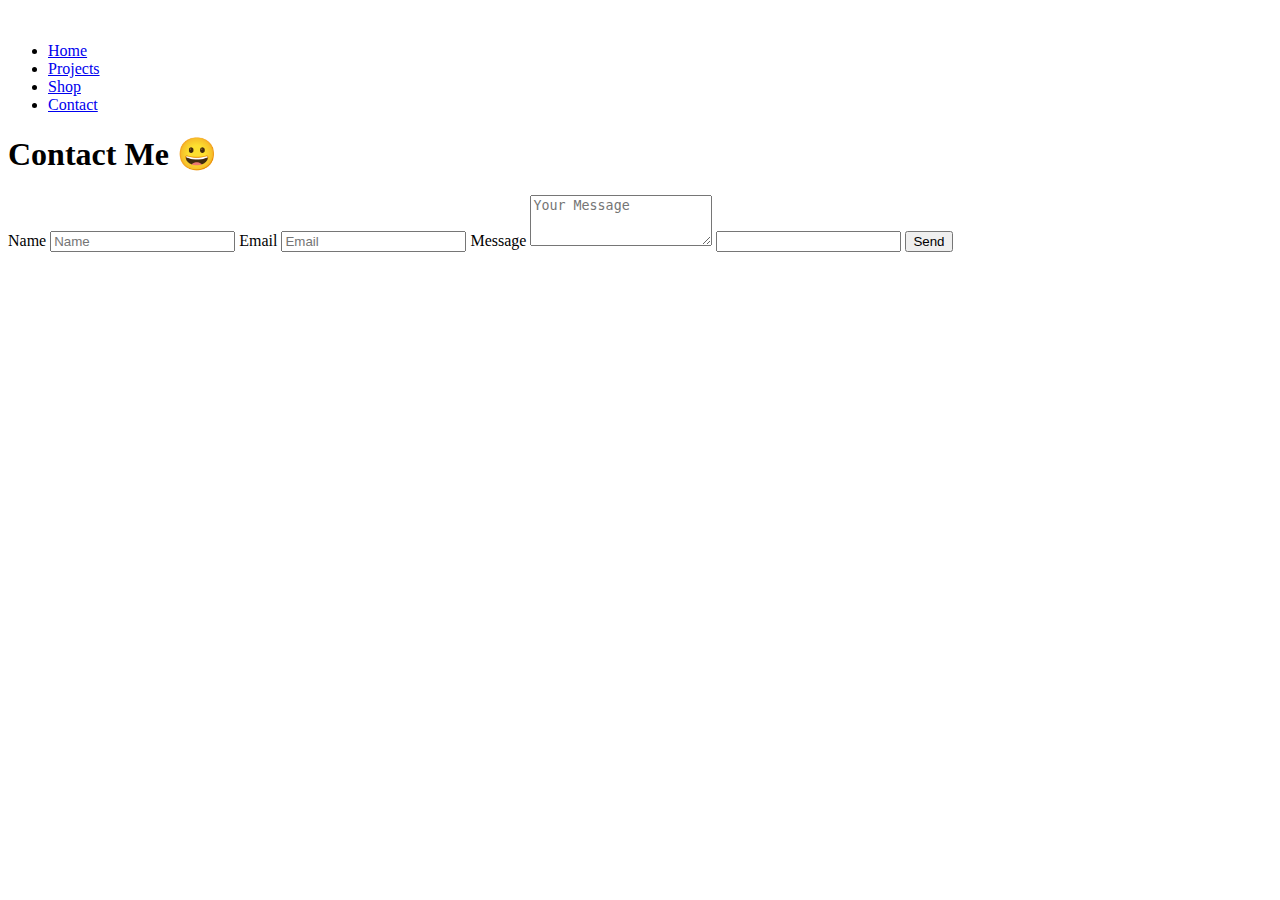
==== contact/index.html @ 8f25d5c7 "Update index.html" ====
<!DOCTYPE html>

<html lang="en">
  <head>
<!-- Meta Tags -->
    <meta charset="UTF-8">
    <meta http-equiv="X-UA-Compatible" content="IE=edge">
    <meta name="viewport" content="width=device-width, initial-scale=1.0">
    <link rel="icon" href="assets/imgs/bob.png">
    
    <!-- Title -->
    <title>Vibudha</title>

    <!-- Css -->
    <link rel="stylesheet" href="assets/css/style.css">

    <!-- Javascript -->
    
    <!-- Fonts -->
    <link rel="stylesheet" href="https://cdnjs.cloudflare.com/ajax/libs/font-awesome/5.15.2/css/all.min.css" integrity="sha512-HK5fgLBL+xu6dm/Ii3z4xhlSUyZgTT9tuc/hSrtw6uzJOvgRr2a9jyxxT1ely+B+xFAmJKVSTbpM/CuL7qxO8w==" crossorigin="anonymous">
    <link
      rel="stylesheet"
      href="https://fonts.googleapis.com/css2?family=Inter:wght@100;200;300;400;500;600;700;800;900&display=swap"
    />
    <link rel="stylesheet" href="assets/css/style.css" />
	<link rel='stylesheet' href='https://treehouse-code-samples.s3.amazonaws.com/poly/css/application.css'>
	<link rel='stylesheet' href='https://alertifyjs.com/build/css/alertify.css'>
	<link rel='stylesheet' href='https://alertifyjs.com/build/css/themes/default.css'><link rel="stylesheet" href="assets/css/style.css">
  </head>
  <body>
<header>
<nav>
<div class="header_logo">
<img src="assets/imgs/inaya_pfp.gif" alt="" srcset="">
</div>
<div class="header_links">
<ul class="nav_links">
<li class="nav_links"><a href="https://vibudha.tech/home">Home</a></li>
<li class="nav_links"><a href="https://vibudha.tech/projects">Projects</a></li>
<li class="nav_link"><a href="https://vibudha.tech/shop">Shop</a></li>
<li class="nav_links"><a href="https://vibudha.tech/contact">Contact</a></li>
</ul>
</div>
</nav>
</header>
<div class="grid">
  <div class="grid__col--12">
    <form id="contact-form">
	<div class="box">
	<h1 class="idk">Contact Me 😀</h1>
	</div>
      <label for="inputName">Name</label>
      <input class="form__input" id="inputName" type="text" placeholder="Name" name="name"/>
      <label for="inputEmail">Email</label>
      <input class="form__input" id="inputEmail" type="email" placeholder="Email" name="email"/>
      <label for="inputMessage">Message</label>
      <textarea class="form__input" id="inputMessage" rows="3" placeholder="Your Message" name="message"></textarea>
      <input class="display-none" type="text" name="_gotcha"/>
      <input class="btn--default fill" id="email-submit-btn" type="submit" value="Send"/>
   	</form>
  	</div>
</div>
<!-- partial -->
  <script src='https://code.jquery.com/jquery-2.2.4.min.js'></script>
<script src='https://alertifyjs.com/build/alertify.js'></script><script  src="./script.js"></script>

  </body>
</html>
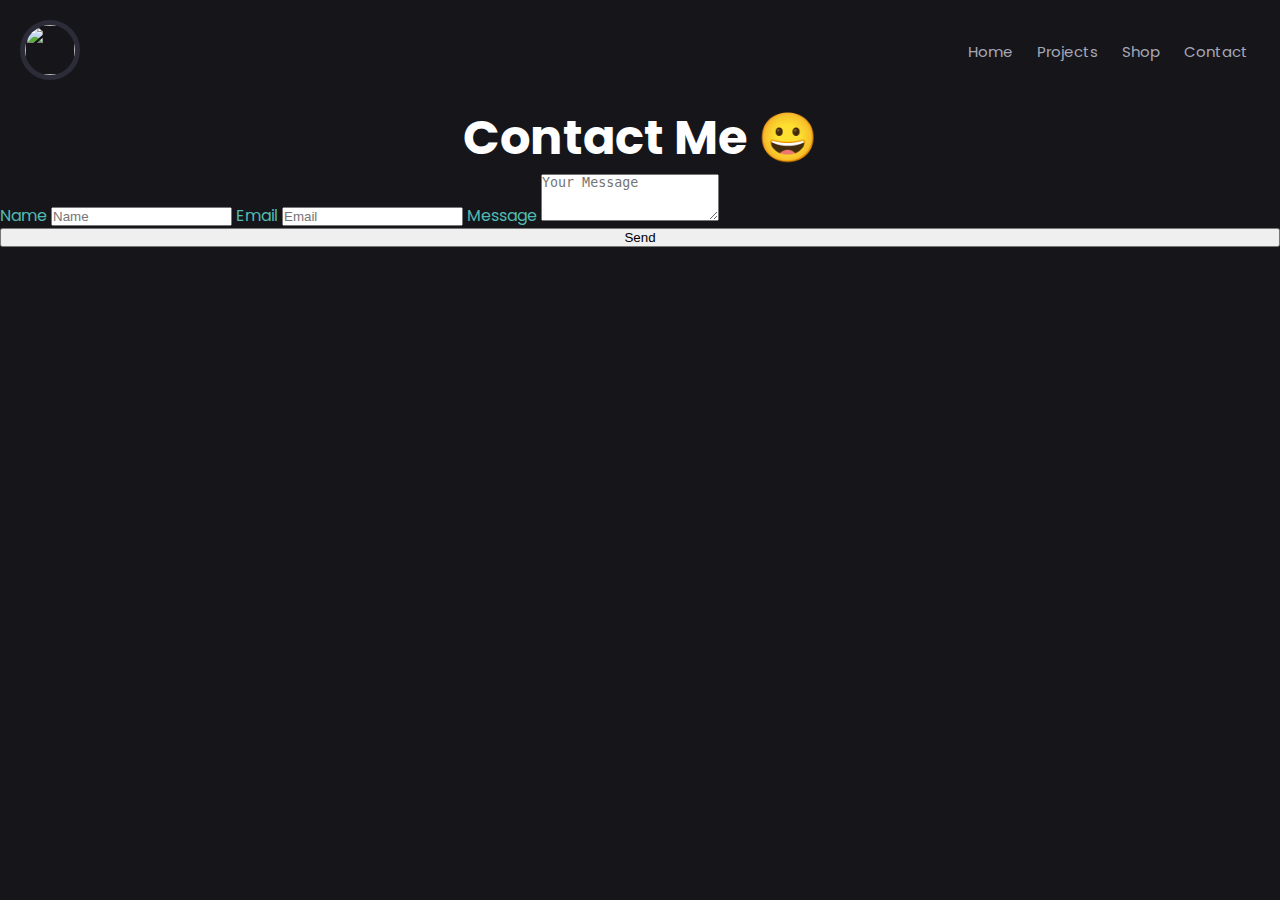
==== commit 0277701b: "Update index.html" ====
--- a/contact/index.html
+++ b/contact/index.html
@@ -37,7 +37,7 @@
 <ul class="nav_links">
 <li class="nav_links"><a href="https://vibudha.tech/home">Home</a></li>
 <li class="nav_links"><a href="https://vibudha.tech/projects">Projects</a></li>
-<li class="nav_link"><a href="https://vibudha.tech/shop">Shop</a></li>
+<li class="nav_link"><a href="https://shop.vibudha.tech">Shop</a></li>
 <li class="nav_links"><a href="https://vibudha.tech/contact">Contact</a></li>
 </ul>
 </div>
--- a/contact/assets/css/style.css
+++ b/contact/assets/css/style.css
@@ -0,0 +1,230 @@
+@import url('https://fonts.googleapis.com/css2?family=Poppins&display=swap');
+@import url('https://fonts.googleapis.com/css2?family=Roboto&display=swap');
+@import url('https://fonts.googleapis.com/css2?family=Montserrat:wght@300&display=swap');
+*, *::before, *::after {
+    padding: 0;
+    margin: 0;
+    scroll-behavior: smooth;
+}
+
+body {
+    background-color: #16161a;
+    color: #fff;
+    font-family: "Poppins", sans-serif;
+}
+
+/* Nav Bar */
+
+header nav {
+    display: flex;
+    flex-direction: row;
+    align-items: center;
+    justify-content: space-between;
+    padding: 20px 20px;
+    animation: fadeInDown .8s;
+}
+
+header nav .header_links ul {
+    display: flex;
+    flex-wrap: wrap;
+    flex-direction: row;
+}
+
+header nav .header_links ul li, section.main ul li {
+    list-style-type: none;
+}
+
+header nav .header_links ul li a {
+    outline: none;
+    text-decoration: none;
+    color: #a6a8b8;
+    padding: 5px 12px;
+    transition: 0.3s all;
+    font-size: 15px;
+}
+
+header nav .header_links ul li a:hover {
+    color: white;
+}
+
+header nav .header_logo img {
+    width: 50px;
+    height: 50px;
+    border-radius: 100%;
+    object-fit: cover;
+    border: 5px solid #3b3d4e93;
+    cursor: pointer;
+}
+
+/* Responsive nav bar */
+
+@media only screen and (max-width: 630px) {
+    header nav {
+        display: flex;
+        flex-direction: column;
+    }
+    header nav .header_logo {
+        margin-bottom: 20px;
+    }
+}
+
+@media only screen and (max-width: 320px) {
+    header nav .header_links ul {
+        display: flex;
+        justify-content: center;
+        text-align: center;
+        align-items: center;
+        flex-direction: row;
+        flex-wrap: wrap;
+    }
+}
+
+/* Main */
+
+section.main {
+    display: flex;
+    flex-direction: column;
+    align-items: center;
+    justify-content: center;
+    text-align: center;
+    min-height: 70vh;
+    animation: fadeInUp .8s;
+}
+
+section.main img {
+    width: 150px;
+    height: 150px;
+    border-radius: 100%;
+    object-fit: cover;
+    border: 10px solid #21222b93;
+    cursor: pointer;
+    margin-bottom: 10px;
+}
+
+section.main span {
+    color: #fffffe;
+    font-size: 30px;
+    font-weight: bold;
+}
+
+section.main p {
+    position: relative;
+    top: 50%;
+    border-right: 2px solid rgba(255, 255, 255, .75);
+    white-space: nowrap;
+    overflow: hidden;
+    color: #94a1b2;
+    font-size: 13px;
+    animation: typewriter 4s steps(44) 1s 1 normal both, blinkTextCursor 530ms steps(44) infinite normal;
+}
+
+section.main ul {
+    display: flex;
+    flex-direction: row;
+    align-items: center;
+    justify-content: center;
+    text-align: center;
+}
+
+section.main ul li a {
+    color: #a6a8b8;
+    display: flex;
+    text-decoration: none;
+    margin: 20px 5px;
+    font-size: 25px;
+    padding: 5px;
+    transition: 0.2s all;
+}
+
+section.main ul li a:hover {
+    transition: 0.2s all;
+    color: #fff;
+}
+
+@keyframes typewriter {
+    from {
+        width: 0;
+    }
+    to {
+        width: 20.5em;
+    }
+}
+
+@keyframes blinkTextCursor {
+    from {
+        border-right-color: rgba(255, 255, 255, .75);
+    }
+    to {
+        border-right-color: transparent;
+    }
+}
+
+@keyframes fadeInUp {
+    from {
+        transform: translate3d(0, 150px, 0)
+    }
+    to {
+        transform: translate3d(0, 0, 0);
+        opacity: 1
+    }
+}
+
+@keyframes fadeInDown {
+    from {
+        transform: translate3d(0, -150px, 0)
+    }
+    to {
+        transform: translate3d(0, 0, 0);
+        opacity: 1
+    }
+}
+body {
+  color: #52bab3;
+  margin: auto;
+  background: #16161a;
+}
+body {
+  color: #52bab3;
+  margin: auto;
+  background: #16161a;
+}
+.display-none {
+  display: none;
+}
+.fill {
+  display: block;
+  width: 100%;
+}
+textarea {
+  resize: vertical;
+}
+.outer {
+  display: table;
+  position: absolute;
+  top: 0;
+  left: 0;
+  height: 100%;
+  width: 100%;
+}
+
+.middle {
+  display: table-cell;
+  vertical-align: middle;
+}
+
+.inner {
+  margin-left: auto;
+  margin-right: auto;
+  width: auto;
+  /* Whatever width you want */
+}
+.idk {
+  color: #ffffff;
+  font-size: 3rem;
+  margin-bottom: var(--dl-space-space-twounits);
+}
+.box {
+  height: auto;
+  width: auto;
+  text-align: center;
+}
--- a/contact/assets/css/style.css
+++ b/contact/assets/css/style.css
@@ -0,0 +1,230 @@
+@import url('https://fonts.googleapis.com/css2?family=Poppins&display=swap');
+@import url('https://fonts.googleapis.com/css2?family=Roboto&display=swap');
+@import url('https://fonts.googleapis.com/css2?family=Montserrat:wght@300&display=swap');
+*, *::before, *::after {
+    padding: 0;
+    margin: 0;
+    scroll-behavior: smooth;
+}
+
+body {
+    background-color: #16161a;
+    color: #fff;
+    font-family: "Poppins", sans-serif;
+}
+
+/* Nav Bar */
+
+header nav {
+    display: flex;
+    flex-direction: row;
+    align-items: center;
+    justify-content: space-between;
+    padding: 20px 20px;
+    animation: fadeInDown .8s;
+}
+
+header nav .header_links ul {
+    display: flex;
+    flex-wrap: wrap;
+    flex-direction: row;
+}
+
+header nav .header_links ul li, section.main ul li {
+    list-style-type: none;
+}
+
+header nav .header_links ul li a {
+    outline: none;
+    text-decoration: none;
+    color: #a6a8b8;
+    padding: 5px 12px;
+    transition: 0.3s all;
+    font-size: 15px;
+}
+
+header nav .header_links ul li a:hover {
+    color: white;
+}
+
+header nav .header_logo img {
+    width: 50px;
+    height: 50px;
+    border-radius: 100%;
+    object-fit: cover;
+    border: 5px solid #3b3d4e93;
+    cursor: pointer;
+}
+
+/* Responsive nav bar */
+
+@media only screen and (max-width: 630px) {
+    header nav {
+        display: flex;
+        flex-direction: column;
+    }
+    header nav .header_logo {
+        margin-bottom: 20px;
+    }
+}
+
+@media only screen and (max-width: 320px) {
+    header nav .header_links ul {
+        display: flex;
+        justify-content: center;
+        text-align: center;
+        align-items: center;
+        flex-direction: row;
+        flex-wrap: wrap;
+    }
+}
+
+/* Main */
+
+section.main {
+    display: flex;
+    flex-direction: column;
+    align-items: center;
+    justify-content: center;
+    text-align: center;
+    min-height: 70vh;
+    animation: fadeInUp .8s;
+}
+
+section.main img {
+    width: 150px;
+    height: 150px;
+    border-radius: 100%;
+    object-fit: cover;
+    border: 10px solid #21222b93;
+    cursor: pointer;
+    margin-bottom: 10px;
+}
+
+section.main span {
+    color: #fffffe;
+    font-size: 30px;
+    font-weight: bold;
+}
+
+section.main p {
+    position: relative;
+    top: 50%;
+    border-right: 2px solid rgba(255, 255, 255, .75);
+    white-space: nowrap;
+    overflow: hidden;
+    color: #94a1b2;
+    font-size: 13px;
+    animation: typewriter 4s steps(44) 1s 1 normal both, blinkTextCursor 530ms steps(44) infinite normal;
+}
+
+section.main ul {
+    display: flex;
+    flex-direction: row;
+    align-items: center;
+    justify-content: center;
+    text-align: center;
+}
+
+section.main ul li a {
+    color: #a6a8b8;
+    display: flex;
+    text-decoration: none;
+    margin: 20px 5px;
+    font-size: 25px;
+    padding: 5px;
+    transition: 0.2s all;
+}
+
+section.main ul li a:hover {
+    transition: 0.2s all;
+    color: #fff;
+}
+
+@keyframes typewriter {
+    from {
+        width: 0;
+    }
+    to {
+        width: 20.5em;
+    }
+}
+
+@keyframes blinkTextCursor {
+    from {
+        border-right-color: rgba(255, 255, 255, .75);
+    }
+    to {
+        border-right-color: transparent;
+    }
+}
+
+@keyframes fadeInUp {
+    from {
+        transform: translate3d(0, 150px, 0)
+    }
+    to {
+        transform: translate3d(0, 0, 0);
+        opacity: 1
+    }
+}
+
+@keyframes fadeInDown {
+    from {
+        transform: translate3d(0, -150px, 0)
+    }
+    to {
+        transform: translate3d(0, 0, 0);
+        opacity: 1
+    }
+}
+body {
+  color: #52bab3;
+  margin: auto;
+  background: #16161a;
+}
+body {
+  color: #52bab3;
+  margin: auto;
+  background: #16161a;
+}
+.display-none {
+  display: none;
+}
+.fill {
+  display: block;
+  width: 100%;
+}
+textarea {
+  resize: vertical;
+}
+.outer {
+  display: table;
+  position: absolute;
+  top: 0;
+  left: 0;
+  height: 100%;
+  width: 100%;
+}
+
+.middle {
+  display: table-cell;
+  vertical-align: middle;
+}
+
+.inner {
+  margin-left: auto;
+  margin-right: auto;
+  width: auto;
+  /* Whatever width you want */
+}
+.idk {
+  color: #ffffff;
+  font-size: 3rem;
+  margin-bottom: var(--dl-space-space-twounits);
+}
+.box {
+  height: auto;
+  width: auto;
+  text-align: center;
+}
--- a/contact/assets/css/style.css
+++ b/contact/assets/css/style.css
@@ -0,0 +1,230 @@
+@import url('https://fonts.googleapis.com/css2?family=Poppins&display=swap');
+@import url('https://fonts.googleapis.com/css2?family=Roboto&display=swap');
+@import url('https://fonts.googleapis.com/css2?family=Montserrat:wght@300&display=swap');
+*, *::before, *::after {
+    padding: 0;
+    margin: 0;
+    scroll-behavior: smooth;
+}
+
+body {
+    background-color: #16161a;
+    color: #fff;
+    font-family: "Poppins", sans-serif;
+}
+
+/* Nav Bar */
+
+header nav {
+    display: flex;
+    flex-direction: row;
+    align-items: center;
+    justify-content: space-between;
+    padding: 20px 20px;
+    animation: fadeInDown .8s;
+}
+
+header nav .header_links ul {
+    display: flex;
+    flex-wrap: wrap;
+    flex-direction: row;
+}
+
+header nav .header_links ul li, section.main ul li {
+    list-style-type: none;
+}
+
+header nav .header_links ul li a {
+    outline: none;
+    text-decoration: none;
+    color: #a6a8b8;
+    padding: 5px 12px;
+    transition: 0.3s all;
+    font-size: 15px;
+}
+
+header nav .header_links ul li a:hover {
+    color: white;
+}
+
+header nav .header_logo img {
+    width: 50px;
+    height: 50px;
+    border-radius: 100%;
+    object-fit: cover;
+    border: 5px solid #3b3d4e93;
+    cursor: pointer;
+}
+
+/* Responsive nav bar */
+
+@media only screen and (max-width: 630px) {
+    header nav {
+        display: flex;
+        flex-direction: column;
+    }
+    header nav .header_logo {
+        margin-bottom: 20px;
+    }
+}
+
+@media only screen and (max-width: 320px) {
+    header nav .header_links ul {
+        display: flex;
+        justify-content: center;
+        text-align: center;
+        align-items: center;
+        flex-direction: row;
+        flex-wrap: wrap;
+    }
+}
+
+/* Main */
+
+section.main {
+    display: flex;
+    flex-direction: column;
+    align-items: center;
+    justify-content: center;
+    text-align: center;
+    min-height: 70vh;
+    animation: fadeInUp .8s;
+}
+
+section.main img {
+    width: 150px;
+    height: 150px;
+    border-radius: 100%;
+    object-fit: cover;
+    border: 10px solid #21222b93;
+    cursor: pointer;
+    margin-bottom: 10px;
+}
+
+section.main span {
+    color: #fffffe;
+    font-size: 30px;
+    font-weight: bold;
+}
+
+section.main p {
+    position: relative;
+    top: 50%;
+    border-right: 2px solid rgba(255, 255, 255, .75);
+    white-space: nowrap;
+    overflow: hidden;
+    color: #94a1b2;
+    font-size: 13px;
+    animation: typewriter 4s steps(44) 1s 1 normal both, blinkTextCursor 530ms steps(44) infinite normal;
+}
+
+section.main ul {
+    display: flex;
+    flex-direction: row;
+    align-items: center;
+    justify-content: center;
+    text-align: center;
+}
+
+section.main ul li a {
+    color: #a6a8b8;
+    display: flex;
+    text-decoration: none;
+    margin: 20px 5px;
+    font-size: 25px;
+    padding: 5px;
+    transition: 0.2s all;
+}
+
+section.main ul li a:hover {
+    transition: 0.2s all;
+    color: #fff;
+}
+
+@keyframes typewriter {
+    from {
+        width: 0;
+    }
+    to {
+        width: 20.5em;
+    }
+}
+
+@keyframes blinkTextCursor {
+    from {
+        border-right-color: rgba(255, 255, 255, .75);
+    }
+    to {
+        border-right-color: transparent;
+    }
+}
+
+@keyframes fadeInUp {
+    from {
+        transform: translate3d(0, 150px, 0)
+    }
+    to {
+        transform: translate3d(0, 0, 0);
+        opacity: 1
+    }
+}
+
+@keyframes fadeInDown {
+    from {
+        transform: translate3d(0, -150px, 0)
+    }
+    to {
+        transform: translate3d(0, 0, 0);
+        opacity: 1
+    }
+}
+body {
+  color: #52bab3;
+  margin: auto;
+  background: #16161a;
+}
+body {
+  color: #52bab3;
+  margin: auto;
+  background: #16161a;
+}
+.display-none {
+  display: none;
+}
+.fill {
+  display: block;
+  width: 100%;
+}
+textarea {
+  resize: vertical;
+}
+.outer {
+  display: table;
+  position: absolute;
+  top: 0;
+  left: 0;
+  height: 100%;
+  width: 100%;
+}
+
+.middle {
+  display: table-cell;
+  vertical-align: middle;
+}
+
+.inner {
+  margin-left: auto;
+  margin-right: auto;
+  width: auto;
+  /* Whatever width you want */
+}
+.idk {
+  color: #ffffff;
+  font-size: 3rem;
+  margin-bottom: var(--dl-space-space-twounits);
+}
+.box {
+  height: auto;
+  width: auto;
+  text-align: center;
+}
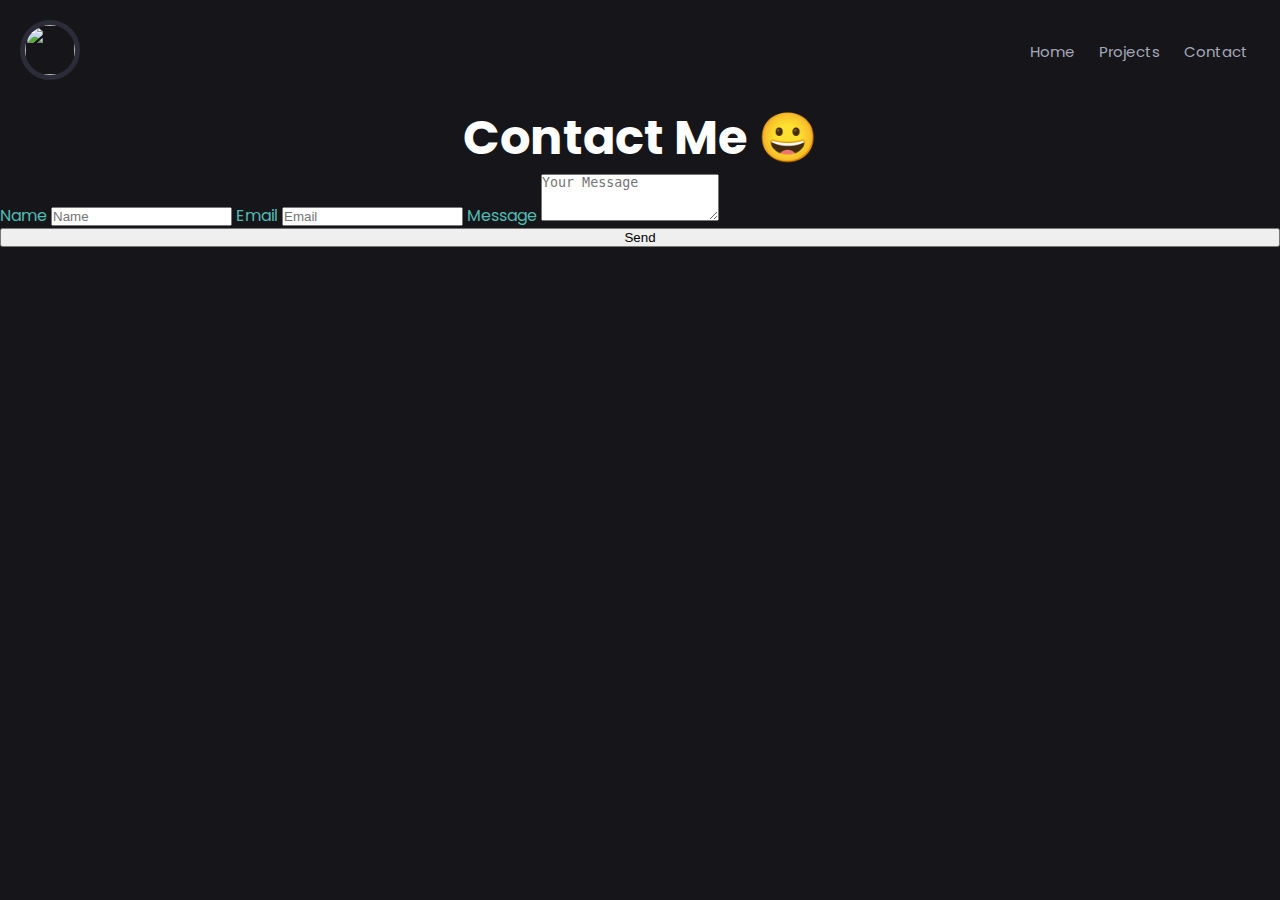
==== commit 2494fd61: "Update index.html" ====
--- a/contact/index.html
+++ b/contact/index.html
@@ -37,7 +37,6 @@
 <ul class="nav_links">
 <li class="nav_links"><a href="https://vibudha.tech/home">Home</a></li>
 <li class="nav_links"><a href="https://vibudha.tech/projects">Projects</a></li>
-<li class="nav_link"><a href="https://shop.vibudha.tech">Shop</a></li>
 <li class="nav_links"><a href="https://vibudha.tech/contact">Contact</a></li>
 </ul>
 </div>
